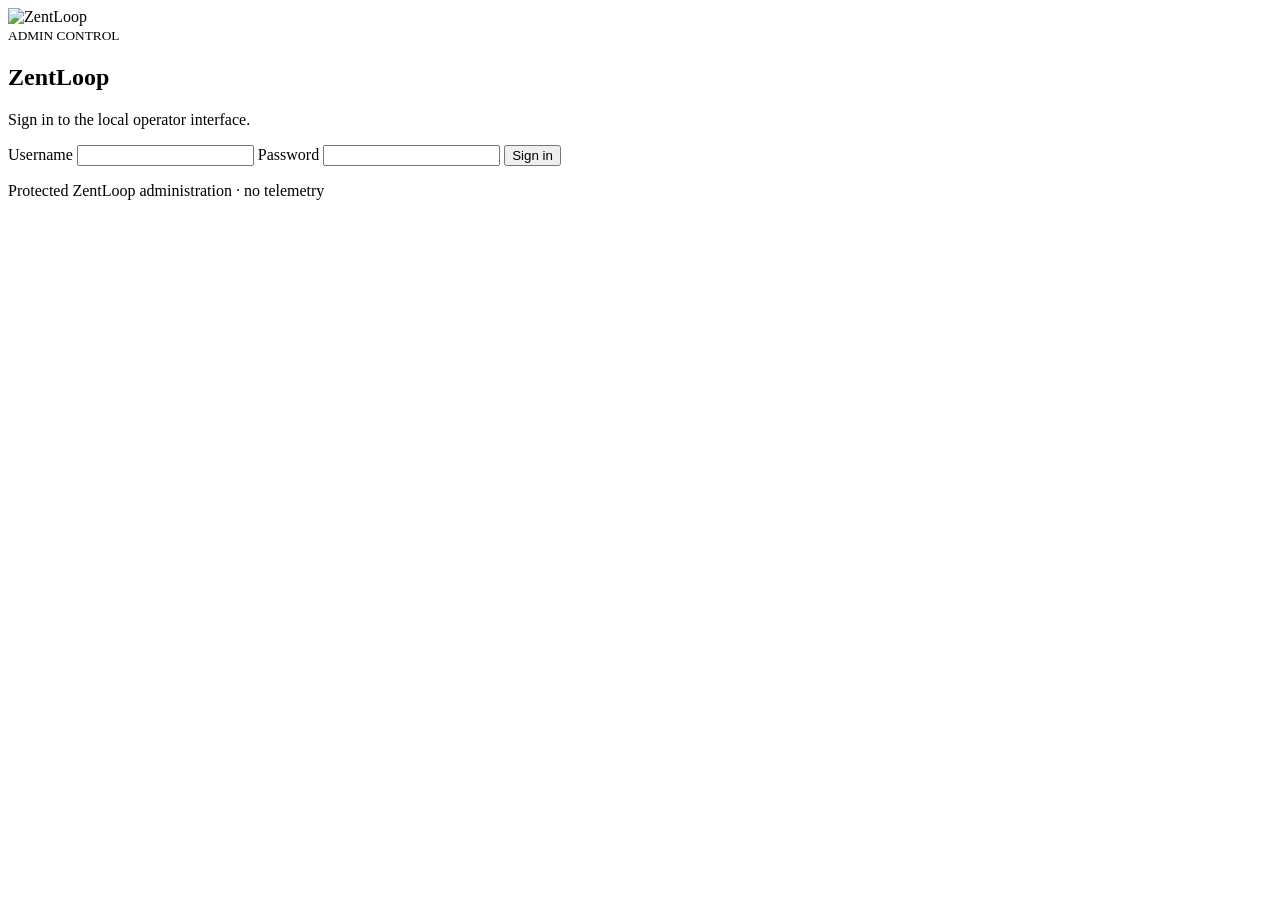
==== internal/server/web/login.html @ 97fd2542 "ZentLoop deployment" ====
<!doctype html>
<html lang="en">
<head>
  <meta charset="utf-8">
  <meta name="viewport" content="width=device-width,initial-scale=1,viewport-fit=cover">
  <meta name="theme-color" content="#0a0d10">
  <meta name="mobile-web-app-capable" content="yes">
  <meta name="apple-mobile-web-app-capable" content="yes">
  <meta name="apple-mobile-web-app-status-bar-style" content="black-translucent">
  <meta name="apple-mobile-web-app-title" content="ZentLoop">
  <title>ZentLoop Admin Login</title>
  <link rel="icon" type="image/png" href="/favicon.png">
  <link rel="apple-touch-icon" href="/zentloop-logo.png">
  <link rel="manifest" href="/manifest.webmanifest">
  <link rel="stylesheet" href="/login.css">
</head>
<body>
  <main class="login-shell">
    <section class="login-card" aria-labelledby="loginTitle">
      <div class="login-brand">
        <img src="/zentloop-logo.png" alt="ZentLoop">
        <div><small>ADMIN CONTROL</small><h1 id="loginTitle">ZentLoop</h1><p>Sign in to the local operator interface.</p></div>
      </div>
      <form id="loginForm" novalidate>
        <label for="username">Username</label>
        <input id="username" name="username" autocomplete="username" autocapitalize="none" spellcheck="false" required>
        <label for="password">Password</label>
        <input id="password" name="password" type="password" autocomplete="current-password" required>
        <button id="loginButton" type="submit">Sign in</button>
        <p id="loginStatus" class="login-status" role="status" aria-live="polite"></p>
      </form>
      <footer>Protected ZentLoop administration · no telemetry</footer>
    </section>
  </main>
  <script src="/login.js"></script>
</body>
</html>
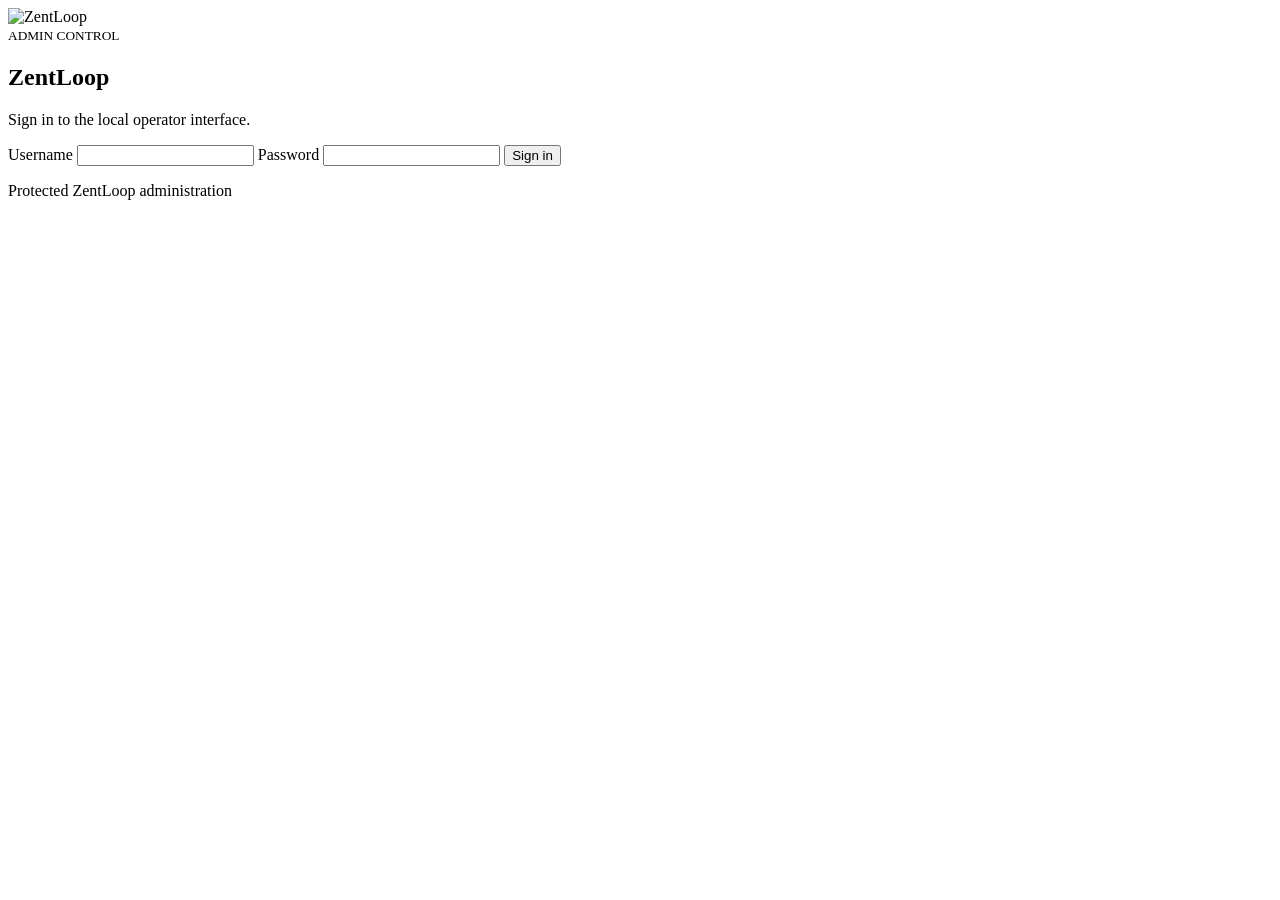
==== commit 1ec4becd: "ZentLoop deployment" ====
--- a/internal/server/web/login.html
+++ b/internal/server/web/login.html
@@ -29,7 +29,7 @@
         <button id="loginButton" type="submit">Sign in</button>
         <p id="loginStatus" class="login-status" role="status" aria-live="polite"></p>
       </form>
-      <footer>Protected ZentLoop administration · no telemetry</footer>
+      <footer>Protected ZentLoop administration</footer>
     </section>
   </main>
   <script src="/login.js"></script>
